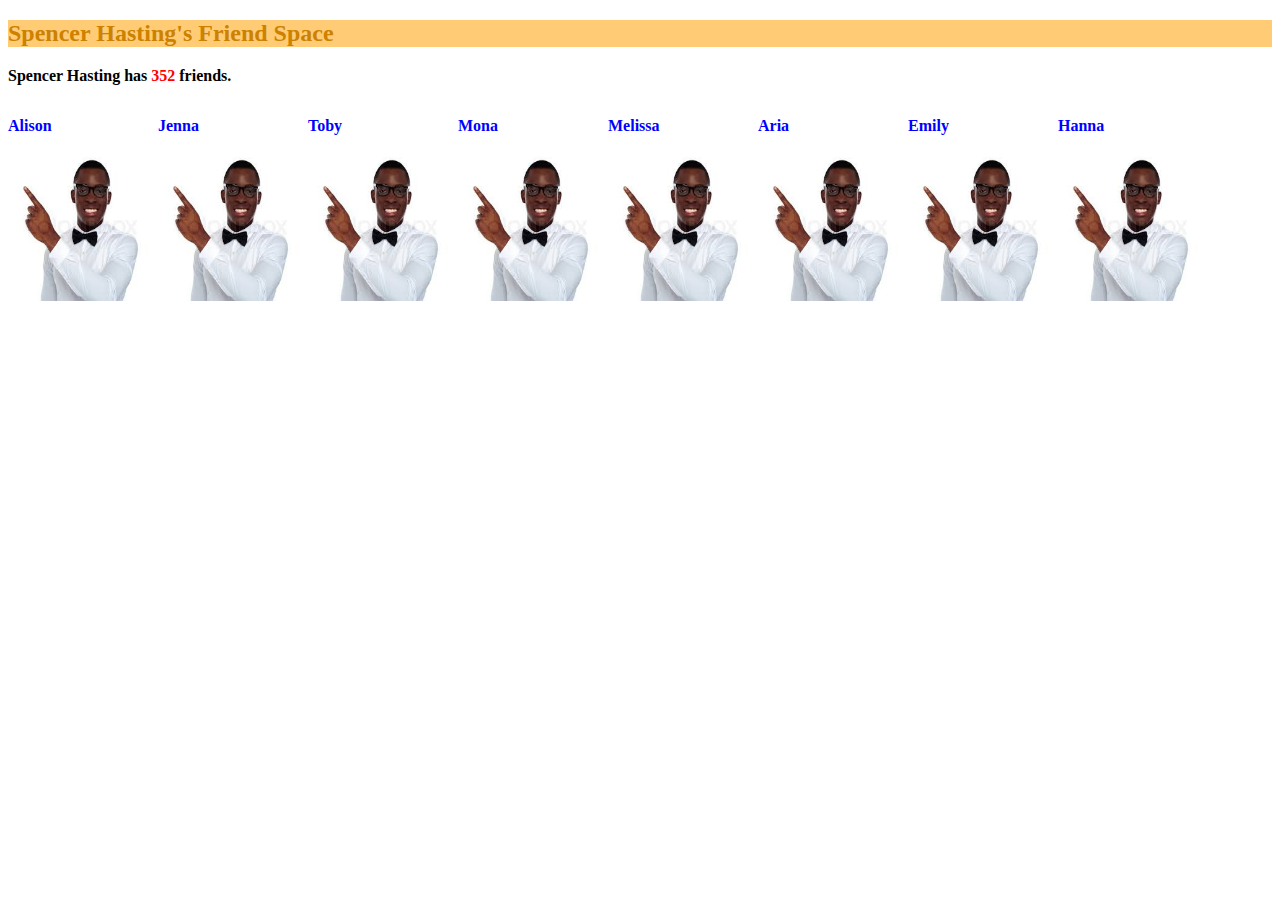
==== index.html @ eb29bd16 "Beginning setup for 1st excercise." ====
<!DOCTYPE html>
<html>
  <head>
    <link href="css/styles.css" rel="stylesheet" type="text/css">
    <title></title>
  </head>
  <body>
    <h2 class="banner"><strong>Spencer Hasting's Friend Space</strong></h2>
    <p><strong>Spencer Hasting has <span class="red-text">352</span> friends.</strong></p>
    <div class="portrait">
      <p class="portrait-name">Alison</p>
      <img src="img/img1.jpeg" alt="">
    </div>
    <div class="portrait">
      <p class="portrait-name">Jenna</p>
      <img src="img/img1.jpeg" alt="">
    </div>
    <div class="portrait">
      <p class="portrait-name">Toby</p>
      <img src="img/img1.jpeg" alt="">
    </div>
    <div class="portrait">
      <p class="portrait-name">Mona</p>
      <img src="img/img1.jpeg" alt="">
    </div>
    <div class="portrait">
      <p class="portrait-name">Melissa</p>
      <img src="img/img1.jpeg" alt="">
    </div>
    <div class="portrait">
      <p class="portrait-name">Aria</p>
      <img src="img/img1.jpeg" alt="">
    </div>
    <div class="portrait">
      <p class="portrait-name">Emily</p>
      <img src="img/img1.jpeg" alt="">
    </div>
    <div class="portrait">
      <p class="portrait-name">Hanna</p>
      <img src="img/img1.jpeg" alt="">
    </div>
  </body>
</html>
---- css/styles.css ----
*,
html {
    box-sizing: border-box;
}
*, *:before, *:after {
    box-sizing: inherit;
}

h2 {
  color: #cc8100;
}
.portrait{
  float: left;
}

.banner {
  background-color: #ffcc75;
}

.red-text {
  color: red;
}

.portrait-name {
  color: blue;
  font-weight: bold;
}

img {
  width: 150px;
  height: 150px;
}
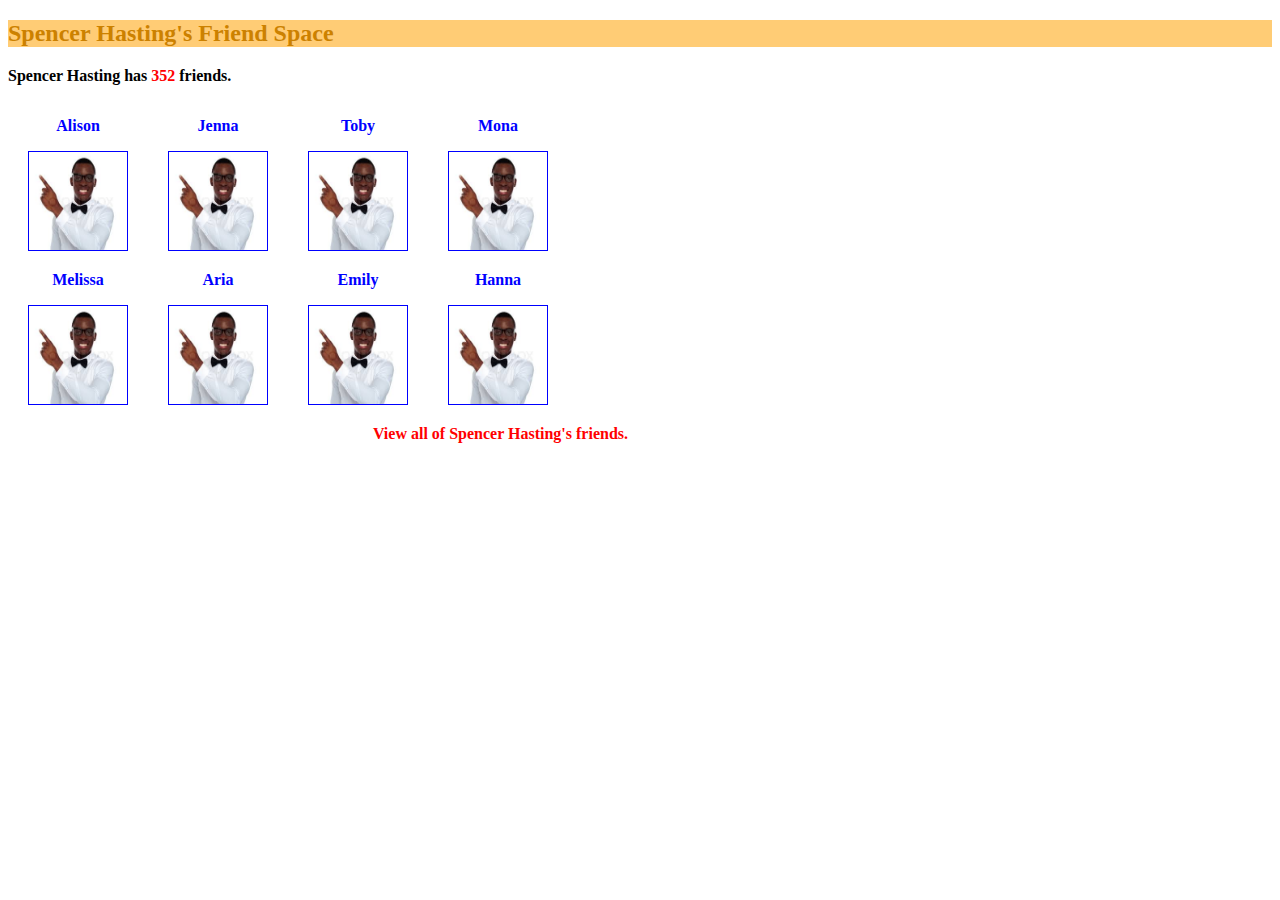
==== commit f5c492cf: "Add styles that gets replicate image close to original." ====
--- a/index.html
+++ b/index.html
@@ -7,37 +7,40 @@
   <body>
     <h2 class="banner"><strong>Spencer Hasting's Friend Space</strong></h2>
     <p><strong>Spencer Hasting has <span class="red-text">352</span> friends.</strong></p>
-    <div class="portrait">
-      <p class="portrait-name">Alison</p>
-      <img src="img/img1.jpeg" alt="">
-    </div>
-    <div class="portrait">
-      <p class="portrait-name">Jenna</p>
-      <img src="img/img1.jpeg" alt="">
-    </div>
-    <div class="portrait">
-      <p class="portrait-name">Toby</p>
-      <img src="img/img1.jpeg" alt="">
-    </div>
-    <div class="portrait">
-      <p class="portrait-name">Mona</p>
-      <img src="img/img1.jpeg" alt="">
-    </div>
-    <div class="portrait">
-      <p class="portrait-name">Melissa</p>
-      <img src="img/img1.jpeg" alt="">
-    </div>
-    <div class="portrait">
-      <p class="portrait-name">Aria</p>
-      <img src="img/img1.jpeg" alt="">
-    </div>
-    <div class="portrait">
-      <p class="portrait-name">Emily</p>
-      <img src="img/img1.jpeg" alt="">
-    </div>
-    <div class="portrait">
-      <p class="portrait-name">Hanna</p>
-      <img src="img/img1.jpeg" alt="">
+    <div class="top8-friends">
+      <div class="portrait">
+        <p class="portrait-name">Alison</p>
+        <img src="img/img1.jpeg" alt="">
+      </div>
+      <div class="portrait">
+        <p class="portrait-name">Jenna</p>
+        <img src="img/img1.jpeg" alt="">
+      </div>
+      <div class="portrait">
+        <p class="portrait-name">Toby</p>
+        <img src="img/img1.jpeg" alt="">
+      </div>
+      <div class="portrait">
+        <p class="portrait-name">Mona</p>
+        <img src="img/img1.jpeg" alt="">
+      </div>
+      <div class="portrait">
+        <p class="portrait-name">Melissa</p>
+        <img src="img/img1.jpeg" alt="">
+      </div>
+      <div class="portrait">
+        <p class="portrait-name">Aria</p>
+        <img src="img/img1.jpeg" alt="">
+      </div>
+      <div class="portrait">
+        <p class="portrait-name">Emily</p>
+        <img src="img/img1.jpeg" alt="">
+      </div>
+      <div class="portrait">
+        <p class="portrait-name">Hanna</p>
+        <img src="img/img1.jpeg" alt="">
+      </div>
+      <p class="red-text all-friends">View all of Spencer Hasting's friends.</p>
     </div>
   </body>
 </html>
--- a/css/styles.css
+++ b/css/styles.css
@@ -9,8 +9,15 @@
 h2 {
   color: #cc8100;
 }
+.top8-friends {
+  width: 620px;
+}
+
 .portrait{
   float: left;
+  margin: 20px;
+  margin-top: 0px;
+  margin-bottom: 0px;
 }
 
 .banner {
@@ -24,9 +31,16 @@
 .portrait-name {
   color: blue;
   font-weight: bold;
+  text-align: center;
 }
 
 img {
-  width: 150px;
-  height: 150px;
+  width: 100px;
+  height: 100px;
+  border: solid blue 1px;
 }
+
+.all-friends {
+  float: right;
+  font-weight: bold;
+}
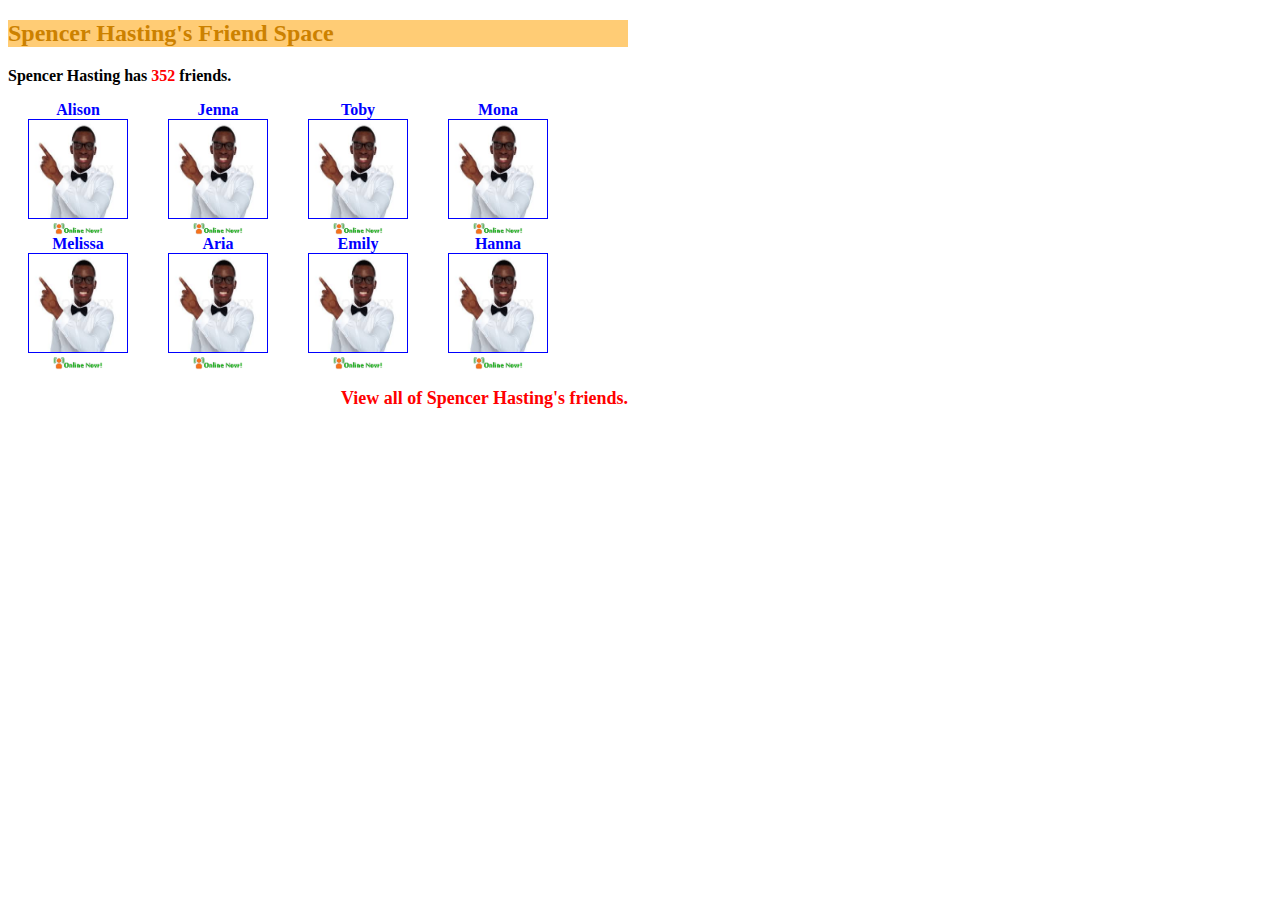
==== commit 101d02dd: "Add 'online now' gif below portraits." ====
--- a/index.html
+++ b/index.html
@@ -10,35 +10,43 @@
     <div class="top8-friends">
       <div class="portrait">
         <p class="portrait-name">Alison</p>
-        <img src="img/img1.jpeg" alt="">
+        <img class="picture" src="img/img1.jpeg" alt="">
+        <img class="online-now" src="img/online.gif" alt="">
       </div>
       <div class="portrait">
         <p class="portrait-name">Jenna</p>
-        <img src="img/img1.jpeg" alt="">
+        <img class="picture" src="img/img1.jpeg" alt="">
+        <img class="online-now" src="img/online.gif" alt="">
       </div>
       <div class="portrait">
         <p class="portrait-name">Toby</p>
-        <img src="img/img1.jpeg" alt="">
+        <img class="picture" src="img/img1.jpeg" alt="">
+        <img class="online-now" src="img/online.gif" alt="">
       </div>
       <div class="portrait">
         <p class="portrait-name">Mona</p>
-        <img src="img/img1.jpeg" alt="">
+        <img class="picture" src="img/img1.jpeg" alt="">
+        <img class="online-now" src="img/online.gif" alt="">
       </div>
       <div class="portrait">
         <p class="portrait-name">Melissa</p>
-        <img src="img/img1.jpeg" alt="">
+        <img class="picture" src="img/img1.jpeg" alt="">
+        <img class="online-now" src="img/online.gif" alt="">
       </div>
       <div class="portrait">
         <p class="portrait-name">Aria</p>
-        <img src="img/img1.jpeg" alt="">
+        <img class="picture" src="img/img1.jpeg" alt="">
+        <img class="online-now" src="img/online.gif" alt="">
       </div>
       <div class="portrait">
         <p class="portrait-name">Emily</p>
-        <img src="img/img1.jpeg" alt="">
+        <img class="picture" src="img/img1.jpeg" alt="">
+        <img class="online-now" src="img/online.gif" alt="">
       </div>
       <div class="portrait">
         <p class="portrait-name">Hanna</p>
-        <img src="img/img1.jpeg" alt="">
+        <img class="picture" src="img/img1.jpeg" alt="">
+        <img class="online-now" src="img/online.gif" alt="">
       </div>
       <p class="red-text all-friends">View all of Spencer Hasting's friends.</p>
     </div>
--- a/css/styles.css
+++ b/css/styles.css
@@ -18,10 +18,12 @@
   margin: 20px;
   margin-top: 0px;
   margin-bottom: 0px;
+  max-width: 100px;
 }
 
 .banner {
   background-color: #ffcc75;
+  width: 620px;
 }
 
 .red-text {
@@ -32,9 +34,10 @@
   color: blue;
   font-weight: bold;
   text-align: center;
+  margin: 0px;
 }
 
-img {
+.picture {
   width: 100px;
   height: 100px;
   border: solid blue 1px;
@@ -43,4 +46,13 @@
 .all-friends {
   float: right;
   font-weight: bold;
+  font-size: 18px;
 }
+
+.online-now {
+  width: 50px;
+  height: 12.5px;
+  display: block;
+  margin-left: auto;
+  margin-right: auto;
+}
